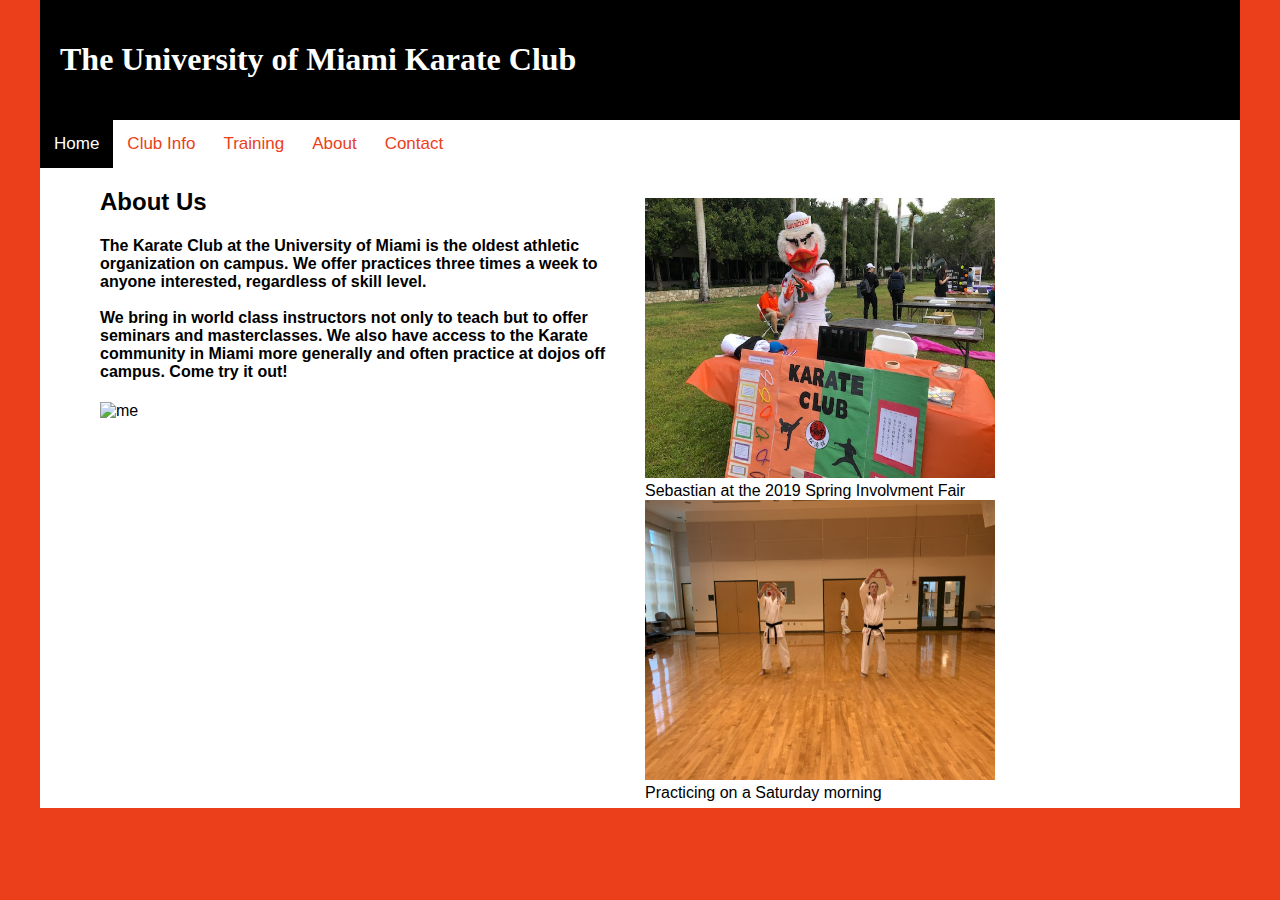
==== index.html @ 04741b01 "Initial commit" ====
<!DOCTYPE html>
<html>
<head>
        <meta charset="utf-8">
    <title>UM Karate Club</title>
    <!-- source w3 schools -->
    <link rel="stylesheet" href="https://cdnjs.cloudflare.com/ajax/libs/font-awesome/4.7.0/css/font-awesome.min.css">
    <link rel="stylesheet" href="css/main.css">
</head>
<body>
  <div class="content">
    <header>
        <h1>The University of Miami Karate Club</h1>
    </header>
        <nav class="topnav" id="myTopnav">
                <a href="index.html" class="active">Home</a>
                <a href="about.html">Club Info</a>
                <a href="art.html">Training</a>
                <a href="code.html">About</a>
                <a href="contact.html">Contact</a>
                <a href="javascript:void(0);" class="icon" onclick="myFunction()">
                  <i class="fa fa-bars"></i>
                </a>
            </nav>

    <div class="gridItems">
            <main class="main">
              <h2>About Us</h2>
              <h4>The Karate Club at the University of Miami is the oldest athletic organization on campus. We offer practices three times a week to anyone interested,
              regardless of skill level. <br><br> We bring in world class instructors not only to teach but to offer
            seminars and masterclasses. We also have access to the Karate community in Miami more generally and often
            practice at dojos off campus. Come try it out!</h4>
            <!--  <img src="img/IMG_2447.jpg" alt="me"> -->
            <img src="img/IMG_0242.jpg" alt="me" width="350" height="280">
          </main>

          <sidebar class="sidebar">

          <img src="img/IMG_2446.jpg" alt="me" width="350" height="280">
              <figcaption>Sebastian at the 2019 Spring Involvment Fair</figcaption>
              <img src="img/IMG_9793.jpg" alt="me" width="350" height="280">
                  <figcaption>Practicing on a Saturday morning</figcaption>

            </sidebar>

        </div>
      </div>
        <script>
        /* Toggle between adding and removing the "responsive" class to topnav when the user clicks on the icon */
function myFunction() {
  var x = document.getElementById("myTopnav");
  if (x.className === "topnav") {
    x.className += " responsive";
  } else {
    x.className = "topnav";
  }
}
</script>
</body>
</html>
---- css/main.css ----
body {
    margin: 0;
    font-family: Arial, Helvetica, sans-serif;
    background-color: #EA3F1A;
  }

  .topnav {
    overflow: hidden;
    background-color: #FFFFFF;
  }

  .main{
    grid-area: realBody;
    background-color: white;
  }

  .sidebar{
    grid-area: sidebar;
    padding-top: 30px;
  }

  .footer{
    grid-area: footer;
  }

  .topnav a {
    float: left;
    display: block;
    color: #EA3F1A;
    text-align: center;
    padding: 14px;
    text-decoration: none;
    font-size: 17px;
  }

  .topnav a:hover {
    background-color: #EA3F1A;
    color: white;
  }

  .topnav a.active {
    background-color: black;
    color: white;
  }

  .topnav .icon {
    display: none;
  }

.content {
  max-width: 1200px;
  margin: auto;
  background-color: #fff;
  min-height: 500px;
}

header {
  padding: 20px;
  background-color: black;
  font-family: 'Alfa Slab One';
  color: white;
}

.gridItems {
  max-width: 1080px;
  margin: auto;
    display: grid;
    /* grid-template-columns: 20px auto 20%; */
    grid-template-columns: 1fr 1fr;
    grid-template-rows: 300px 300px;
    /* grid-template-rows: repeat(3, 200px); */
    /* grid-column-gap: 10px; */
    /* grid-row-gap: 15px; */
    /* justify-items: start; */
    grid-column-gap: 10px;
    grid-row-gap: 40px;

    grid-template-areas:
    /* "realBody realBody realBody" */
    "realBody sidebar"

    /*"footer footer footer" */
}

  /* When the screen is less than 600 pixels wide, hide all links, except for the first one ("Home"). Show the link that contains should open and close the topnav (.icon) */
@media screen and (max-width: 600px) {
    .topnav a:not(:first-child) {display: none;}
    .topnav a.icon {
      float: right;
      display: block;
    }
  }

  /* The "responsive" class is added to the topnav with JavaScript when the user clicks on the icon. This class makes the topnav look good on small screens (display the links vertically instead of horizontally) */
  @media screen and (max-width: 600px) {
    .topnav.responsive {position: relative;}
    .topnav.responsive a.icon {
      position: absolute;
      right: 0;
      top: 0;
    }
    .topnav.responsive a {
      float: none;
      display: block;
      text-align: left;
    }
  }
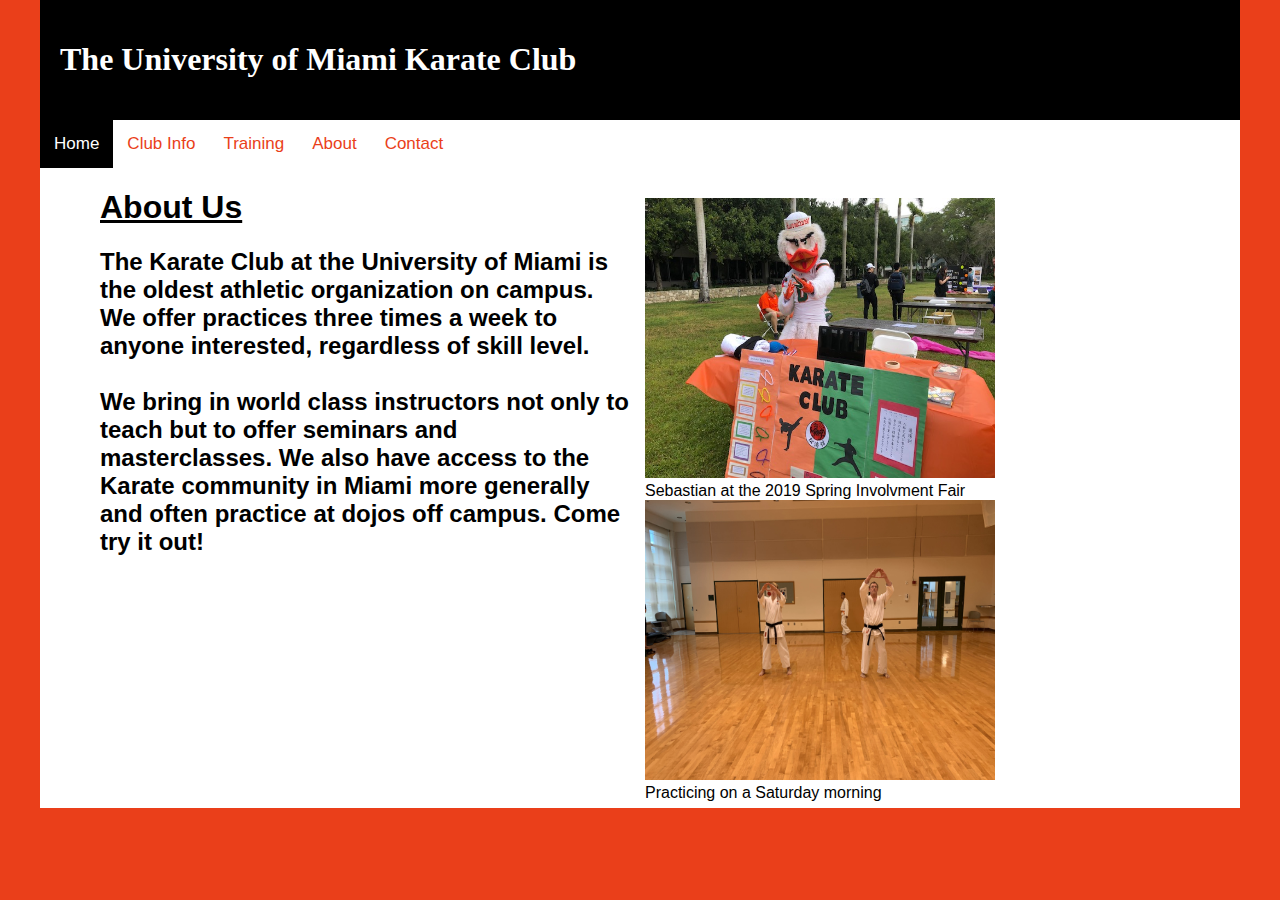
==== commit 1b28f0ac: "front page changes" ====
--- a/index.html
+++ b/index.html
@@ -25,13 +25,13 @@
 
     <div class="gridItems">
             <main class="main">
-              <h2>About Us</h2>
-              <h4>The Karate Club at the University of Miami is the oldest athletic organization on campus. We offer practices three times a week to anyone interested,
+              <h1><u>About Us</u></h1>
+              <h2>The Karate Club at the University of Miami is the oldest athletic organization on campus. We offer practices three times a week to anyone interested,
               regardless of skill level. <br><br> We bring in world class instructors not only to teach but to offer
             seminars and masterclasses. We also have access to the Karate community in Miami more generally and often
-            practice at dojos off campus. Come try it out!</h4>
+            practice at dojos off campus. Come try it out!</h2>
             <!--  <img src="img/IMG_2447.jpg" alt="me"> -->
-            <img src="img/IMG_0242.jpg" alt="me" width="350" height="280">
+          <!--  <img src="img/IMG_0242.jpg" alt="me" width="350" height="280"> -->
           </main>
 
           <sidebar class="sidebar">
